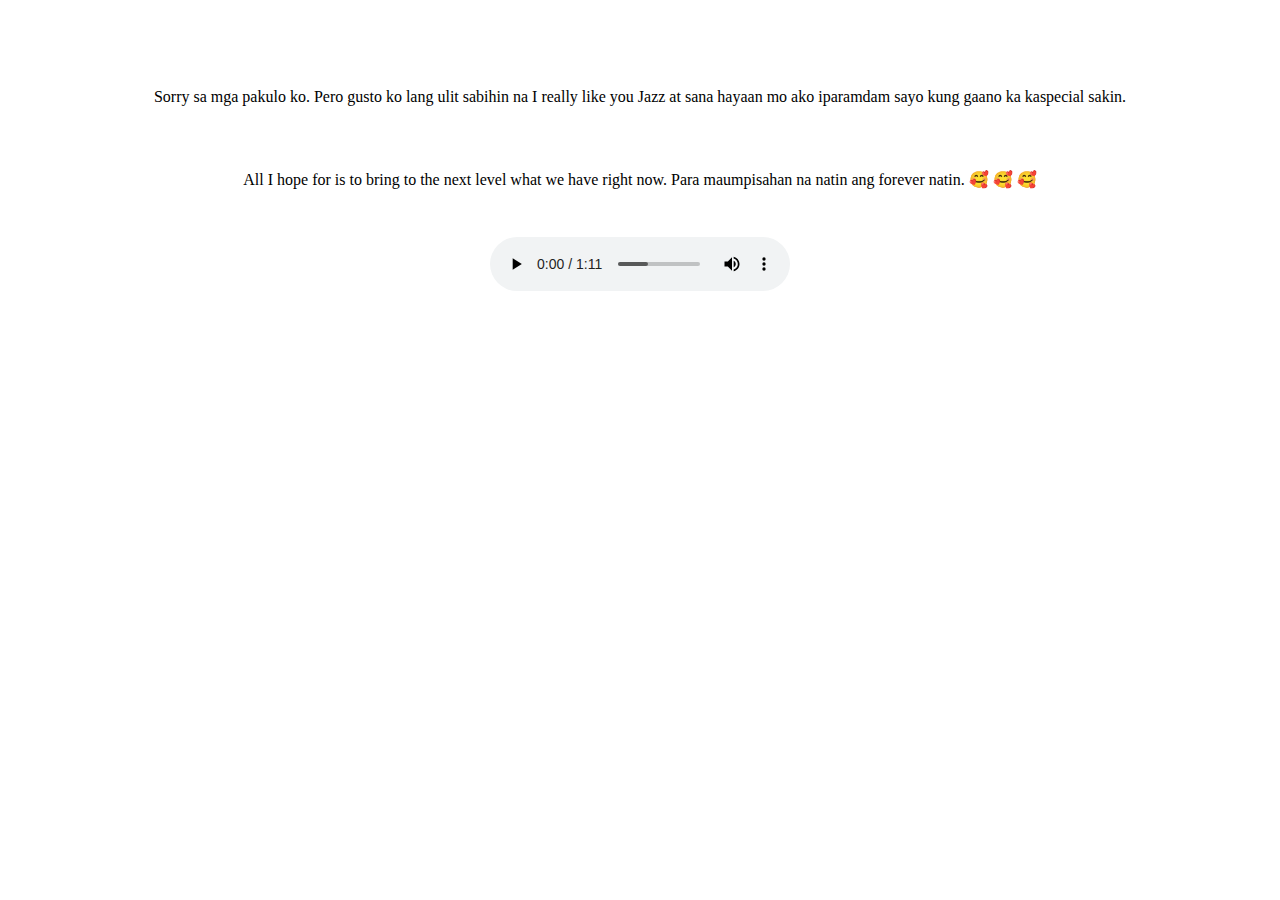
==== yes.html @ f6538946 "Add files via upload" ====
<!DOCTYPE html>
<html lang="en">
<head>
				
			<link rel="stylesheet" href="yes.css">	<meta name="viewport" content="width=device-width, initial-scale=1.0">
				<meta charset="UTF-8">
				<title>Jazz </title>
</head>
<body>
				<div class="kilig">
								
								
				<img src="https://c.tenor.com/zqm6WMNOXm0AAAAC/peachcute-peachhappy.gif" alt="">
				<audio src="coffee.mp3"></audio>
				<img src="https://c.tenor.com/s--312__jnoAAAAC/kermit-kermit-love.gif" alt="">
				<p class="ay"> Sorry sa mga pakulo ko. Pero gusto ko lang ulit sabihin na I really like you Jazz at sana hayaan mo ako iparamdam sayo kung gaano ka kaspecial sakin. </p>
                                <p class="ay">All I hope for is to bring to the next level what we have right now. Para maumpisahan na natin ang forever natin. 🥰 🥰 🥰  </p>
                                <audio id="sound" controls autoplay src="coffee.mp3"></audio>
				<img src="https://media.tenor.com/Gl45cbkd2zUAAAAM/its-time-to-party-in-love.gif" alt="">
				</div>
	
</body>
</html>
---- yes.css ----
.kilig img{
    width: 200px;
}

.kilig{
    display: flex;
    justify-content: center;
    align-items: center;
    flex-direction: column;
    gap:2em;
}
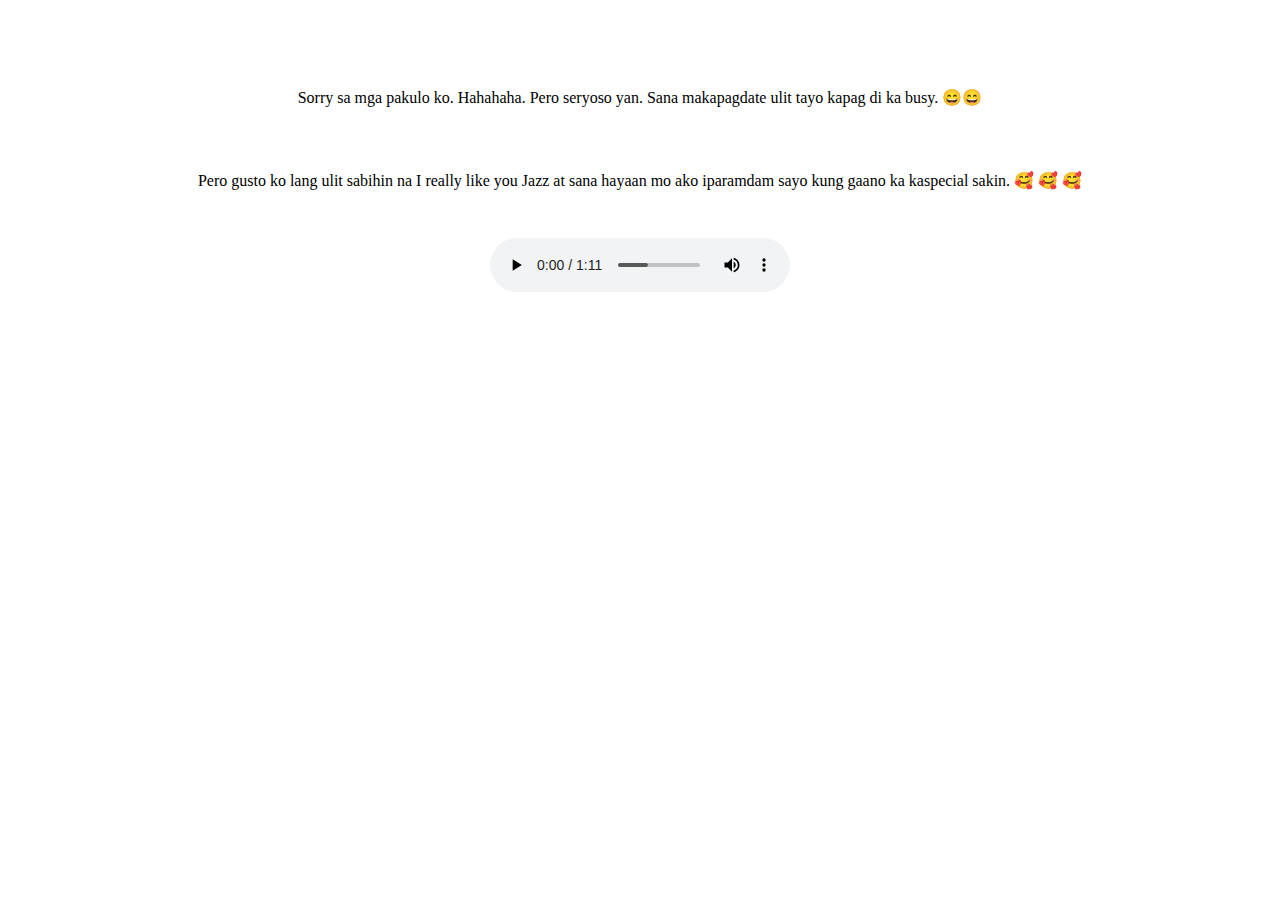
==== commit 2da616a2: "Update yes.html" ====
--- a/yes.html
+++ b/yes.html
@@ -14,11 +14,11 @@
 				<img src="https://c.tenor.com/zqm6WMNOXm0AAAAC/peachcute-peachhappy.gif" alt="">
 				<audio src="coffee.mp3"></audio>
 				<img src="https://c.tenor.com/s--312__jnoAAAAC/kermit-kermit-love.gif" alt="">
-				<p class="ay"> Sorry sa mga pakulo ko. Pero gusto ko lang ulit sabihin na I really like you Jazz at sana hayaan mo ako iparamdam sayo kung gaano ka kaspecial sakin. </p>
-                                <p class="ay">All I hope for is to bring to the next level what we have right now. Para maumpisahan na natin ang forever natin. 🥰 🥰 🥰  </p>
+				<p class="ay"> Sorry sa mga pakulo ko. Hahahaha. Pero seryoso yan. Sana makapagdate ulit tayo kapag di ka busy. 😄😄  </p>
+                                <p class="ay">Pero gusto ko lang ulit sabihin na I really like you Jazz at sana hayaan mo ako iparamdam sayo kung gaano ka kaspecial sakin. 🥰 🥰 🥰  </p>
                                 <audio id="sound" controls autoplay src="coffee.mp3"></audio>
 				<img src="https://media.tenor.com/Gl45cbkd2zUAAAAM/its-time-to-party-in-love.gif" alt="">
 				</div>
 	
 </body>
-</html>+</html>
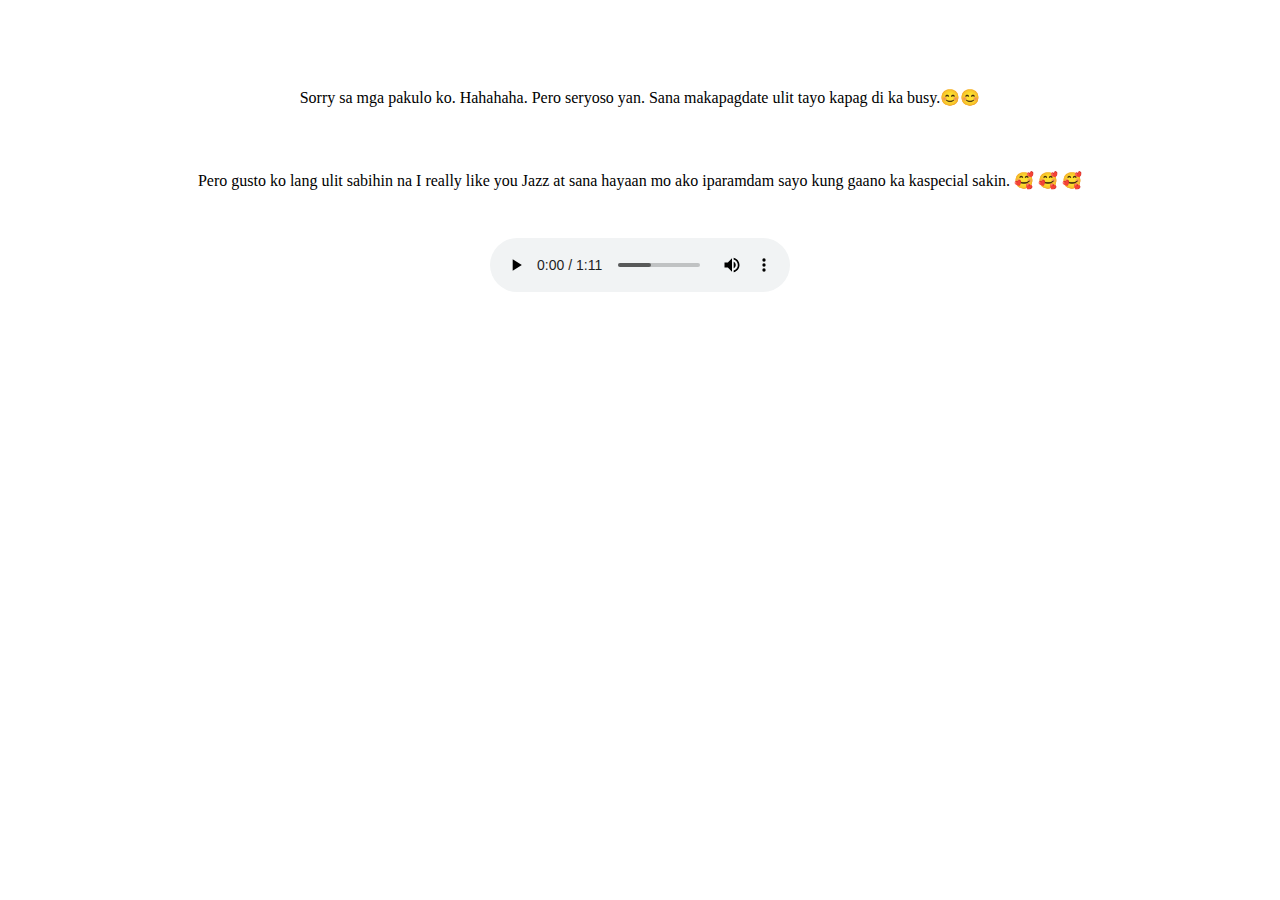
==== commit 9f06b9b4: "Update yes.html" ====
--- a/yes.html
+++ b/yes.html
@@ -14,7 +14,7 @@
 				<img src="https://c.tenor.com/zqm6WMNOXm0AAAAC/peachcute-peachhappy.gif" alt="">
 				<audio src="coffee.mp3"></audio>
 				<img src="https://c.tenor.com/s--312__jnoAAAAC/kermit-kermit-love.gif" alt="">
-				<p class="ay"> Sorry sa mga pakulo ko. Hahahaha. Pero seryoso yan. Sana makapagdate ulit tayo kapag di ka busy. 😄😄  </p>
+				<p class="ay"> Sorry sa mga pakulo ko. Hahahaha. Pero seryoso yan. Sana makapagdate ulit tayo kapag di ka busy.😊😊  </p>
                                 <p class="ay">Pero gusto ko lang ulit sabihin na I really like you Jazz at sana hayaan mo ako iparamdam sayo kung gaano ka kaspecial sakin. 🥰 🥰 🥰  </p>
                                 <audio id="sound" controls autoplay src="coffee.mp3"></audio>
 				<img src="https://media.tenor.com/Gl45cbkd2zUAAAAM/its-time-to-party-in-love.gif" alt="">
